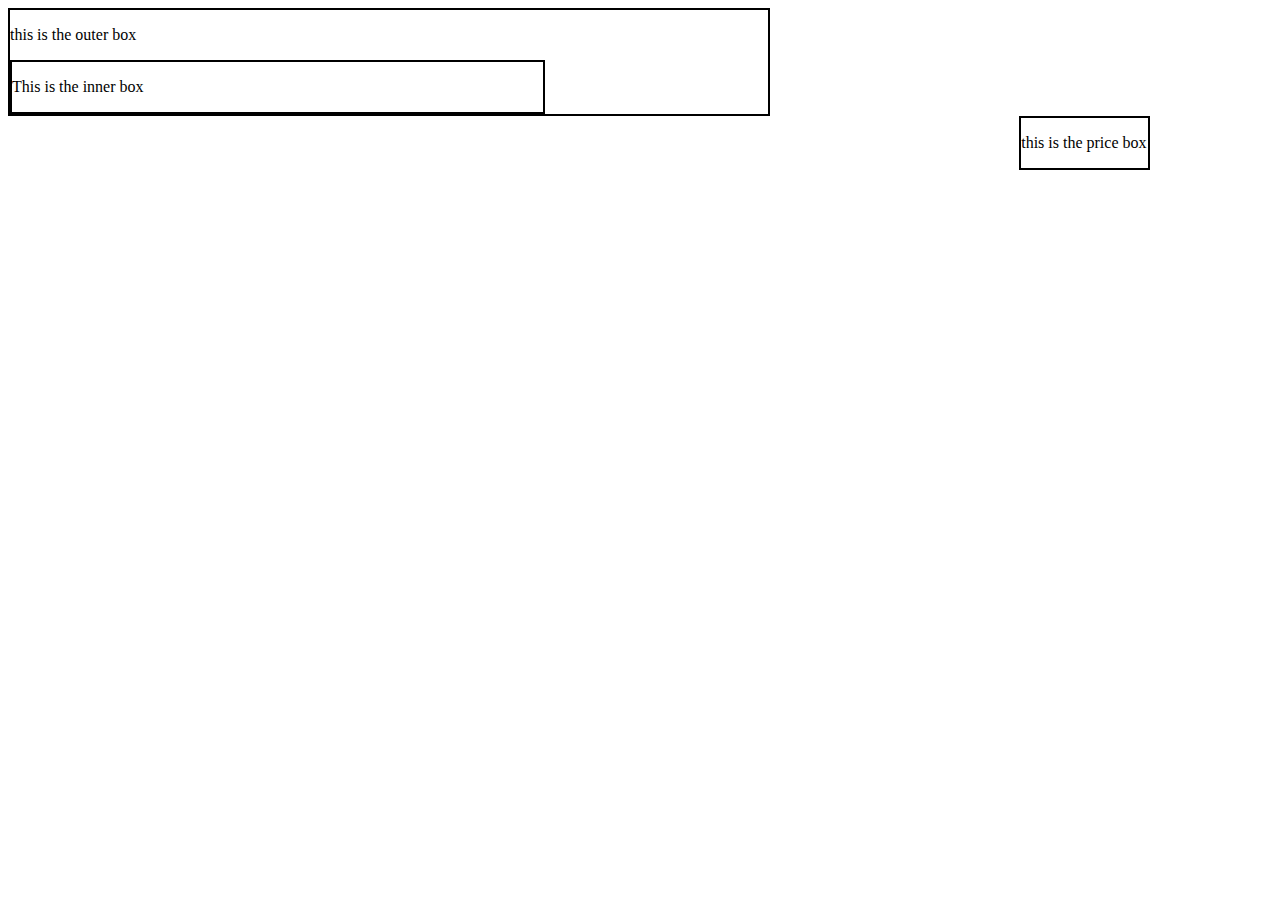
==== main.html @ d013de8f "main" ====
<!DOCTYPE html>
<html lang="en">
<head>
    <link rel="stylesheet" href="main.css">
    <meta charset="UTF-8">
    <meta http-equiv="X-UA-Compatible" content="IE=edge">
    <meta name="viewport" content="width=device-width, initial-scale=1.0">
    <title>Document</title>
</head>
<body>
<div>
      <div class="outer_box">
         <p>this is the outer box</p>
            <div class="inner_box">
                <p>This is the inner box</p>
            </div>
        </div>
        <div class="price_box">
            <p>this is the price box</p>
        </div>
</div>
    
</body>
</html>
---- main.css ----
.inner_box{
    border: 2px;
    border-style: solid;
    width: 70%;
}
.outer_box{
    border:2px;
    border-style: solid;
    width: 60%;
}
.price_box{
    position: relative;
    left: 80%;
    border:2px;
    border-style: solid;
    width: 10%;
}
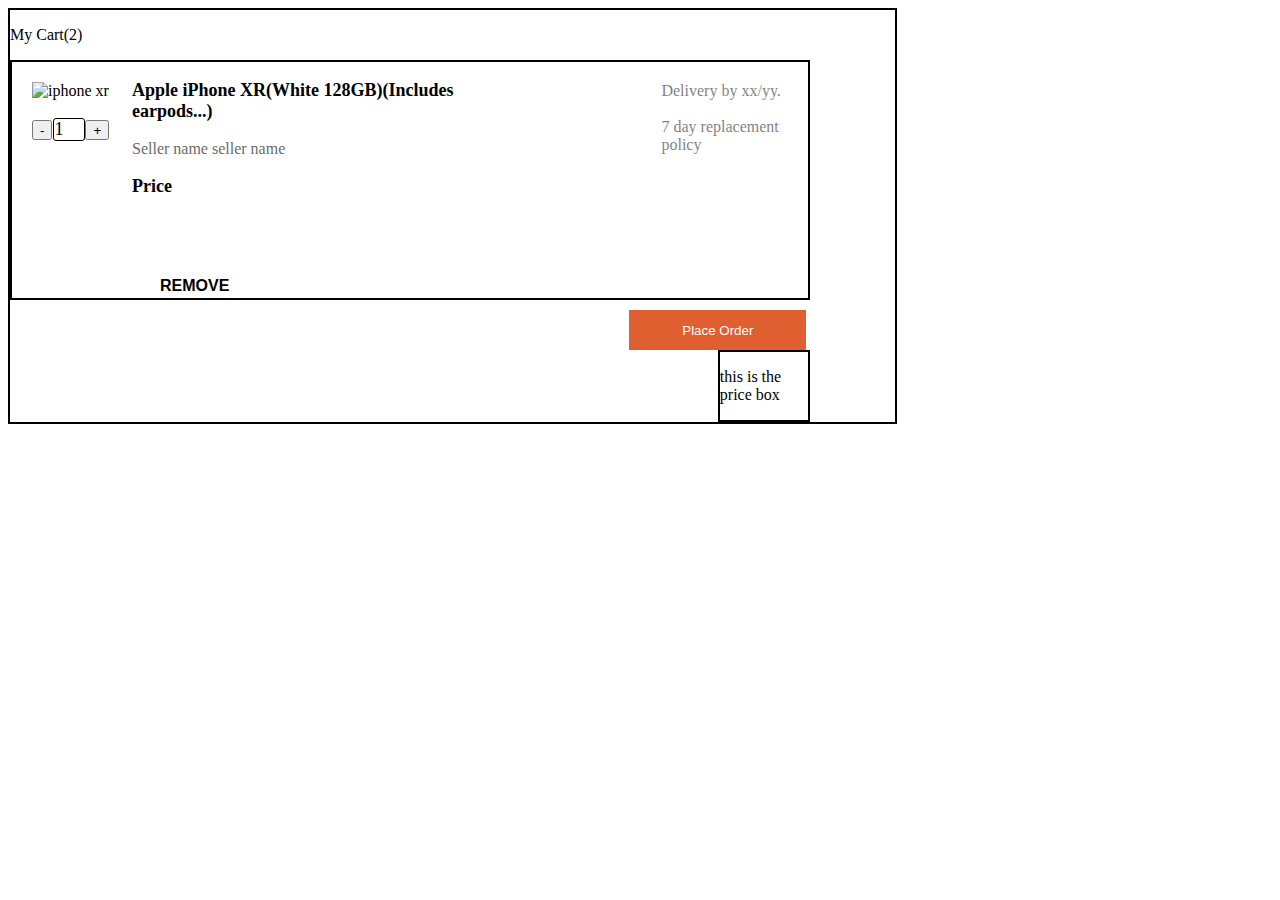
==== commit c579a6c0: "design draft" ====
--- a/main.html
+++ b/main.html
@@ -10,11 +10,26 @@
 <body>
 <div>
       <div class="outer_box">
-         <p>this is the outer box</p>
+         <p>My Cart(2)</p>
             <div class="inner_box">
-                <p>This is the inner box</p>
+
+                <div class="imageBox">
+                    <img class="productImg" src="https://rukminim1.flixcart.com/image/224/224/jnj7iq80/mobile/y/q/d/apple-iphone-xr-mry52hn-a-original-imafa6zkfgwpnsgz.jpeg?q=90" alt="iphone xr" />
+                    <div class="buttonsContainer">
+                        <button class="productAddButton" type="button">-</button>
+                        <p class="productAddBox">1</p>
+                        <button class="productAddButton" type="button">+</button>
+                    </div>
+                </div>
+                <div class="productBox">
+                    <p class="productName">Apple iPhone XR(White 128GB)(Includes earpods...)</p>
+                    <p class="sellerName">Seller name seller name</p>
+                    <p class="price">Price</p>
+                    <button class="removeButton" type="button">REMOVE</button>
+                </div>
+                <p class="delivery">Delivery by xx/yy. <br><br> 7 day replacement policy</p>
             </div>
-        </div>
+            <button class="placeOrder" type="button">Place Order</button>
         <div class="price_box">
             <p>this is the price box</p>
         </div>
--- a/main.css
+++ b/main.css
@@ -1,12 +1,33 @@
 .inner_box{
     border: 2px;
     border-style: solid;
-    width: 70%;
+    width: 90%;
+    display: flex;
+    flex-direction: row;
 }
 .outer_box{
     border:2px;
     border-style: solid;
-    width: 60%;
+    width: 70%;
+}
+.imageBox{
+    display: flex;
+    flex-direction: column;
+    margin: 20px;
+}
+.productAddBox{
+    border: 1px;
+    font-size: large;
+    border-style: solid;
+    border-radius: 3px;
+    width: 30px;
+    justify-content: center;
+    margin-left: 1px;
+}
+.buttonsContainer{
+    display: inline-flex;
+    
+    
 }
 .price_box{
     position: relative;
@@ -14,4 +35,55 @@
     border:2px;
     border-style: solid;
     width: 10%;
+}
+.productImg{
+    width: 80px;
+    cursor: pointer;
+}
+.productAddButton{
+    height: 20px;
+    margin-top: 20px;
+}
+.productName{
+    font-size: large;
+    font-weight: 600;
+    position: relative;
+}
+.sellerName{
+    font-size: medium;
+    font-weight: 500;
+    opacity: 60%;
+}
+.price{
+   font-size: large;
+   font-weight: 600; 
+}
+.removeButton{
+    width: 80px;
+    margin-top: 16%;
+    margin-left: 20px;
+    border-color: transparent;
+    background-color: transparent;
+    font-weight: 700;
+    font-size: medium;
+    cursor: pointer;
+}
+.delivery{
+    margin-top: 20px;
+    margin-left: 20%;
+    opacity: 50%;
+
+}
+.placeOrder{
+    height: 40px;
+    width: 20%;
+    margin-left: 70%;
+    border-color: transparent;
+    margin-top: 10px;
+    cursor: pointer;
+    color: white;
+    background-color: rgb(224, 95, 48);
+}
+.productBox{
+    
 }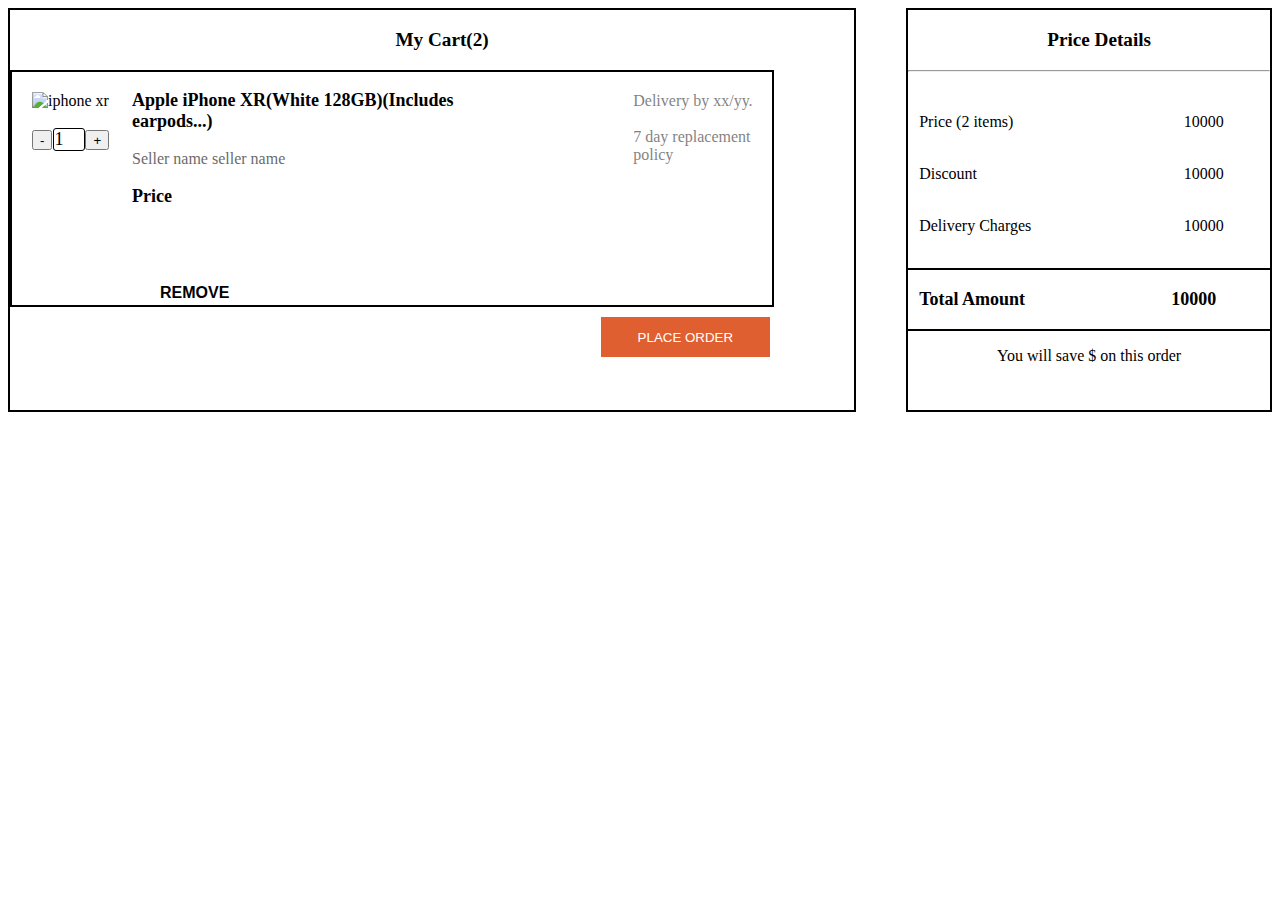
==== commit 9022d1a1: "design complete" ====
--- a/main.html
+++ b/main.html
@@ -8,11 +8,10 @@
     <title>Document</title>
 </head>
 <body>
-<div>
-      <div class="outer_box">
-         <p>My Cart(2)</p>
+<div class="main_box">
+    <div class="outer_box">
+         <p class="priceDetails">My Cart(2)</p>
             <div class="inner_box">
-
                 <div class="imageBox">
                     <img class="productImg" src="https://rukminim1.flixcart.com/image/224/224/jnj7iq80/mobile/y/q/d/apple-iphone-xr-mry52hn-a-original-imafa6zkfgwpnsgz.jpeg?q=90" alt="iphone xr" />
                     <div class="buttonsContainer">
@@ -29,10 +28,35 @@
                 </div>
                 <p class="delivery">Delivery by xx/yy. <br><br> 7 day replacement policy</p>
             </div>
-            <button class="placeOrder" type="button">Place Order</button>
-        <div class="price_box">
-            <p>this is the price box</p>
-        </div>
+            <button class="placeOrder" type="button">PLACE ORDER</button>
+    </div>
+    <div class="price_box">
+        <p class="priceDetails">Price Details</p>
+        <hr>
+        <table class="priceTable">
+            <tr class="tableRow">
+                <td class="tableHead">Price (2 items)</td>
+                <td class="tableData">10000</td>
+            </tr>
+            <tr class="tableRow">
+                <td class="tableHead">Discount</td>
+                <td class="tableData">10000</td>
+            </tr>
+            <tr class="tableRow">
+                <td class="tableHead">Delivery Charges</td>
+                <td class="tableData">10000</td>
+            </tr>
+        </table>
+        <div class="horizontalLine"></div>
+        <table class="totalTable">         
+            <tr class="tableRow">
+                <td class="tableHead">Total Amount</td>
+                <td class="tableData">10000</td>
+            </tr>
+        </table>
+        <div class="horizontalLine"></div>
+        <p class="saveOrder">You will save $ on this order</p>
+    </div>
 </div>
     
 </body>
--- a/main.css
+++ b/main.css
@@ -4,6 +4,11 @@
     width: 90%;
     display: flex;
     flex-direction: row;
+    margin-top: 5px;
+}
+.main_box{
+    display: flex;
+    flex-direction:row;
 }
 .outer_box{
     border:2px;
@@ -31,10 +36,11 @@
 }
 .price_box{
     position: relative;
-    left: 80%;
+    margin-left: 50px;
     border:2px;
     border-style: solid;
-    width: 10%;
+    width: 30%;
+    height: 400px;
 }
 .productImg{
     width: 80px;
@@ -82,8 +88,38 @@
     margin-top: 10px;
     cursor: pointer;
     color: white;
+    margin-bottom: 10px;
     background-color: rgb(224, 95, 48);
 }
-.productBox{
-    
+.priceTable{
+    width: 100%;
+    justify-content: space-evenly;
+    border-collapse: separate;
+    border-spacing: 0 2em;
+    margin-left: 10px;
+}
+.totalTable{
+    border-collapse: separate;
+    border-spacing: 0 1em;
+    width: 100%;
+    margin-left: 20px;
+    font-size: large;
+    font-weight: 700;
+    margin-left: 10px;
+    text-align: left;
+}
+.horizontalLine{
+    border-width: 1px;
+    border-style: solid;
+}
+.saveOrder{
+    margin-left: auto;
+    position: relative;
+    text-align: center;
+}
+.priceDetails{
+    margin-left: 20px;
+    font-size: larger;
+    font-weight: 700;
+    text-align: center;
 }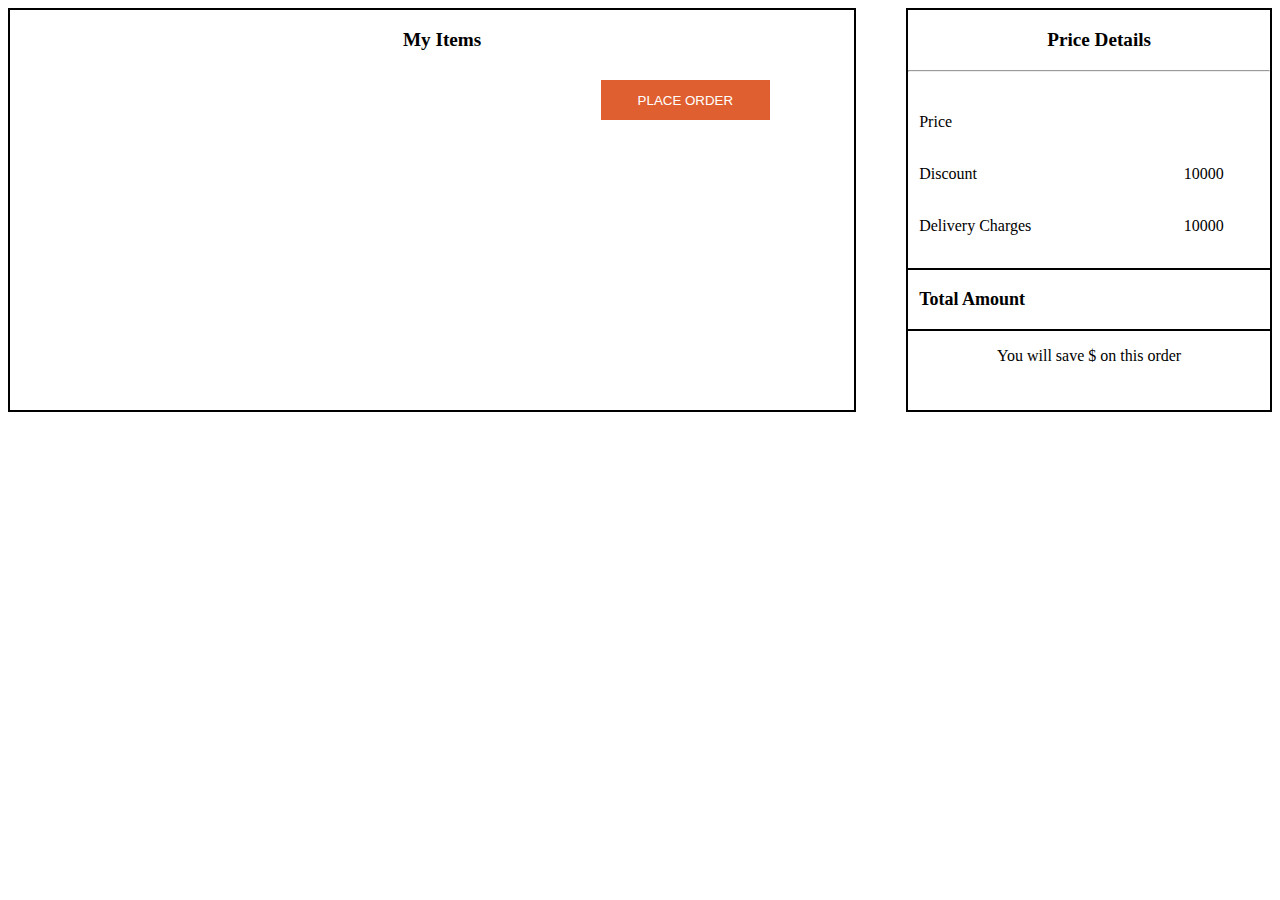
==== commit fe818b8a: "logic impl" ====
--- a/main.html
+++ b/main.html
@@ -5,38 +5,25 @@
     <meta charset="UTF-8">
     <meta http-equiv="X-UA-Compatible" content="IE=edge">
     <meta name="viewport" content="width=device-width, initial-scale=1.0">
-    <title>Document</title>
+    <title>Yellow Riddle Assignment - Shishira N</title>
+    <script src="./products.js"></script>
 </head>
+
 <body>
 <div class="main_box">
     <div class="outer_box">
-         <p class="priceDetails">My Cart(2)</p>
-            <div class="inner_box">
-                <div class="imageBox">
-                    <img class="productImg" src="https://rukminim1.flixcart.com/image/224/224/jnj7iq80/mobile/y/q/d/apple-iphone-xr-mry52hn-a-original-imafa6zkfgwpnsgz.jpeg?q=90" alt="iphone xr" />
-                    <div class="buttonsContainer">
-                        <button class="productAddButton" type="button">-</button>
-                        <p class="productAddBox">1</p>
-                        <button class="productAddButton" type="button">+</button>
-                    </div>
-                </div>
-                <div class="productBox">
-                    <p class="productName">Apple iPhone XR(White 128GB)(Includes earpods...)</p>
-                    <p class="sellerName">Seller name seller name</p>
-                    <p class="price">Price</p>
-                    <button class="removeButton" type="button">REMOVE</button>
-                </div>
-                <p class="delivery">Delivery by xx/yy. <br><br> 7 day replacement policy</p>
-            </div>
-            <button class="placeOrder" type="button">PLACE ORDER</button>
+         <p class="priceDetails" id="cartItems">My Items</p>
+            <div id="products"></div>
+            
+            <button class="placeOrder" type="button" onclick="getNumberOfItems()">PLACE ORDER</button>
     </div>
     <div class="price_box">
         <p class="priceDetails">Price Details</p>
         <hr>
         <table class="priceTable">
             <tr class="tableRow">
-                <td class="tableHead">Price (2 items)</td>
-                <td class="tableData">10000</td>
+                <td class="tableHead" id="noOfItems"> Price</td>
+                <td class="tableData" id="fullPrice"></td>
             </tr>
             <tr class="tableRow">
                 <td class="tableHead">Discount</td>
@@ -51,7 +38,7 @@
         <table class="totalTable">         
             <tr class="tableRow">
                 <td class="tableHead">Total Amount</td>
-                <td class="tableData">10000</td>
+                <td class="tableData" id="totalPrice"></td>
             </tr>
         </table>
         <div class="horizontalLine"></div>
--- a/main.css
+++ b/main.css
@@ -63,6 +63,8 @@
 .price{
    font-size: large;
    font-weight: 600; 
+   display: flex;
+   flex-direction: column;
 }
 .removeButton{
     width: 80px;
@@ -77,7 +79,8 @@
 .delivery{
     margin-top: 20px;
     margin-left: 20%;
-    opacity: 50%;
+    opacity: 60%;
+    font-weight: 600;
 
 }
 .placeOrder{
@@ -122,4 +125,25 @@
     font-size: larger;
     font-weight: 700;
     text-align: center;
+}
+.priceContainer{
+    display: flex;
+    flex-direction: row;
+}
+.originalPrice{
+    text-decoration: line-through;
+    margin-top: 20px;
+    margin-left: 10px;
+}
+.percentageOff{
+    margin-top: 20px;
+    margin-left: 20px;
+    font-weight: 700;
+    color: green;
+}
+.offersAvailable{
+    margin-top: 20px;
+    margin-left: 20px;
+    font-weight: 700;
+    color: green;
 }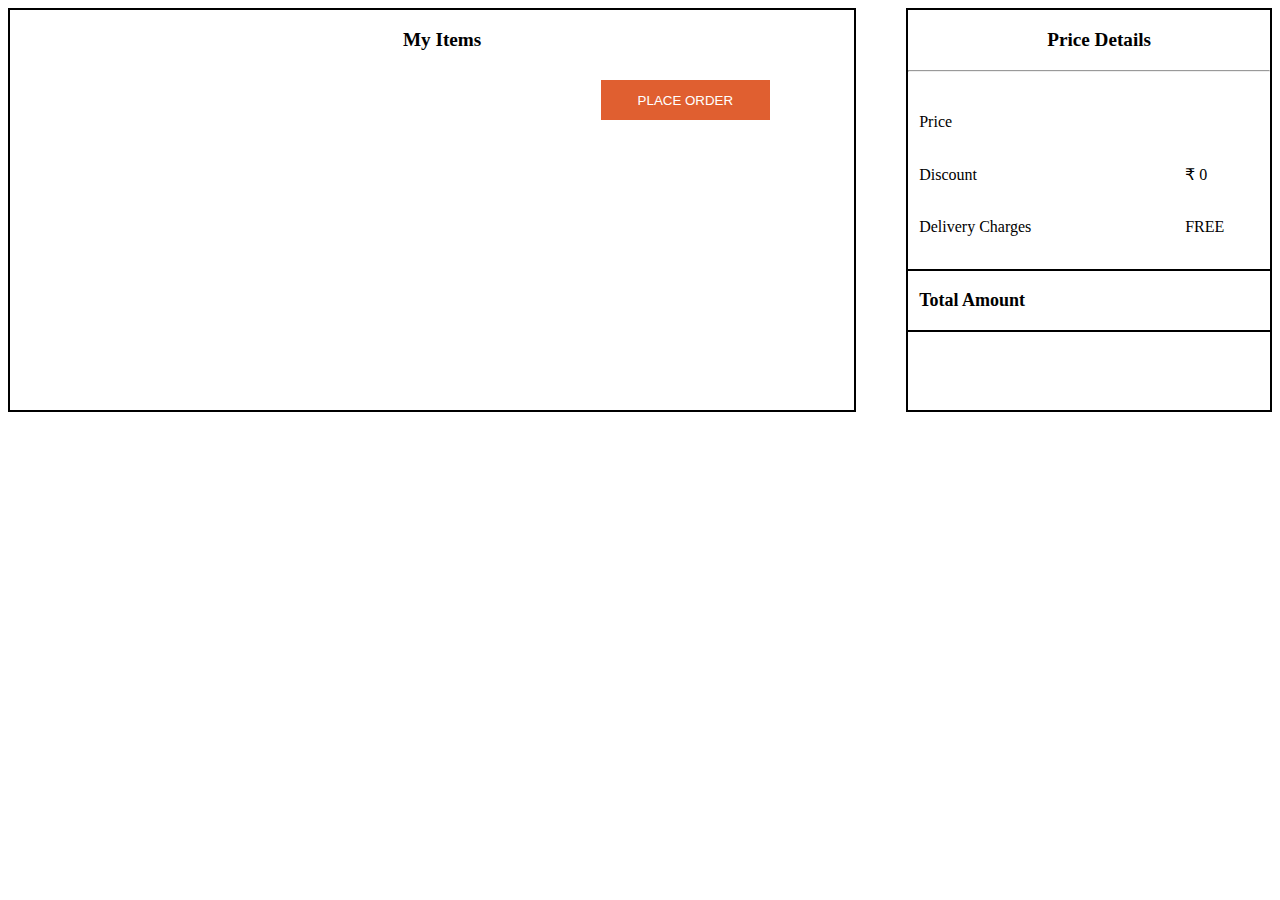
==== commit 03277a17: "logic implemented" ====
--- a/main.html
+++ b/main.html
@@ -27,11 +27,11 @@
             </tr>
             <tr class="tableRow">
                 <td class="tableHead">Discount</td>
-                <td class="tableData">10000</td>
+                <td class="tableData" id="totalDiscount">₹ 0</td>
             </tr>
             <tr class="tableRow">
                 <td class="tableHead">Delivery Charges</td>
-                <td class="tableData">10000</td>
+                <td class="tableData" id='totalDelivery'>FREE</td>
             </tr>
         </table>
         <div class="horizontalLine"></div>
@@ -42,7 +42,7 @@
             </tr>
         </table>
         <div class="horizontalLine"></div>
-        <p class="saveOrder">You will save $ on this order</p>
+        <p class="saveOrder" id="totalSavings" ></p>
     </div>
 </div>
     
